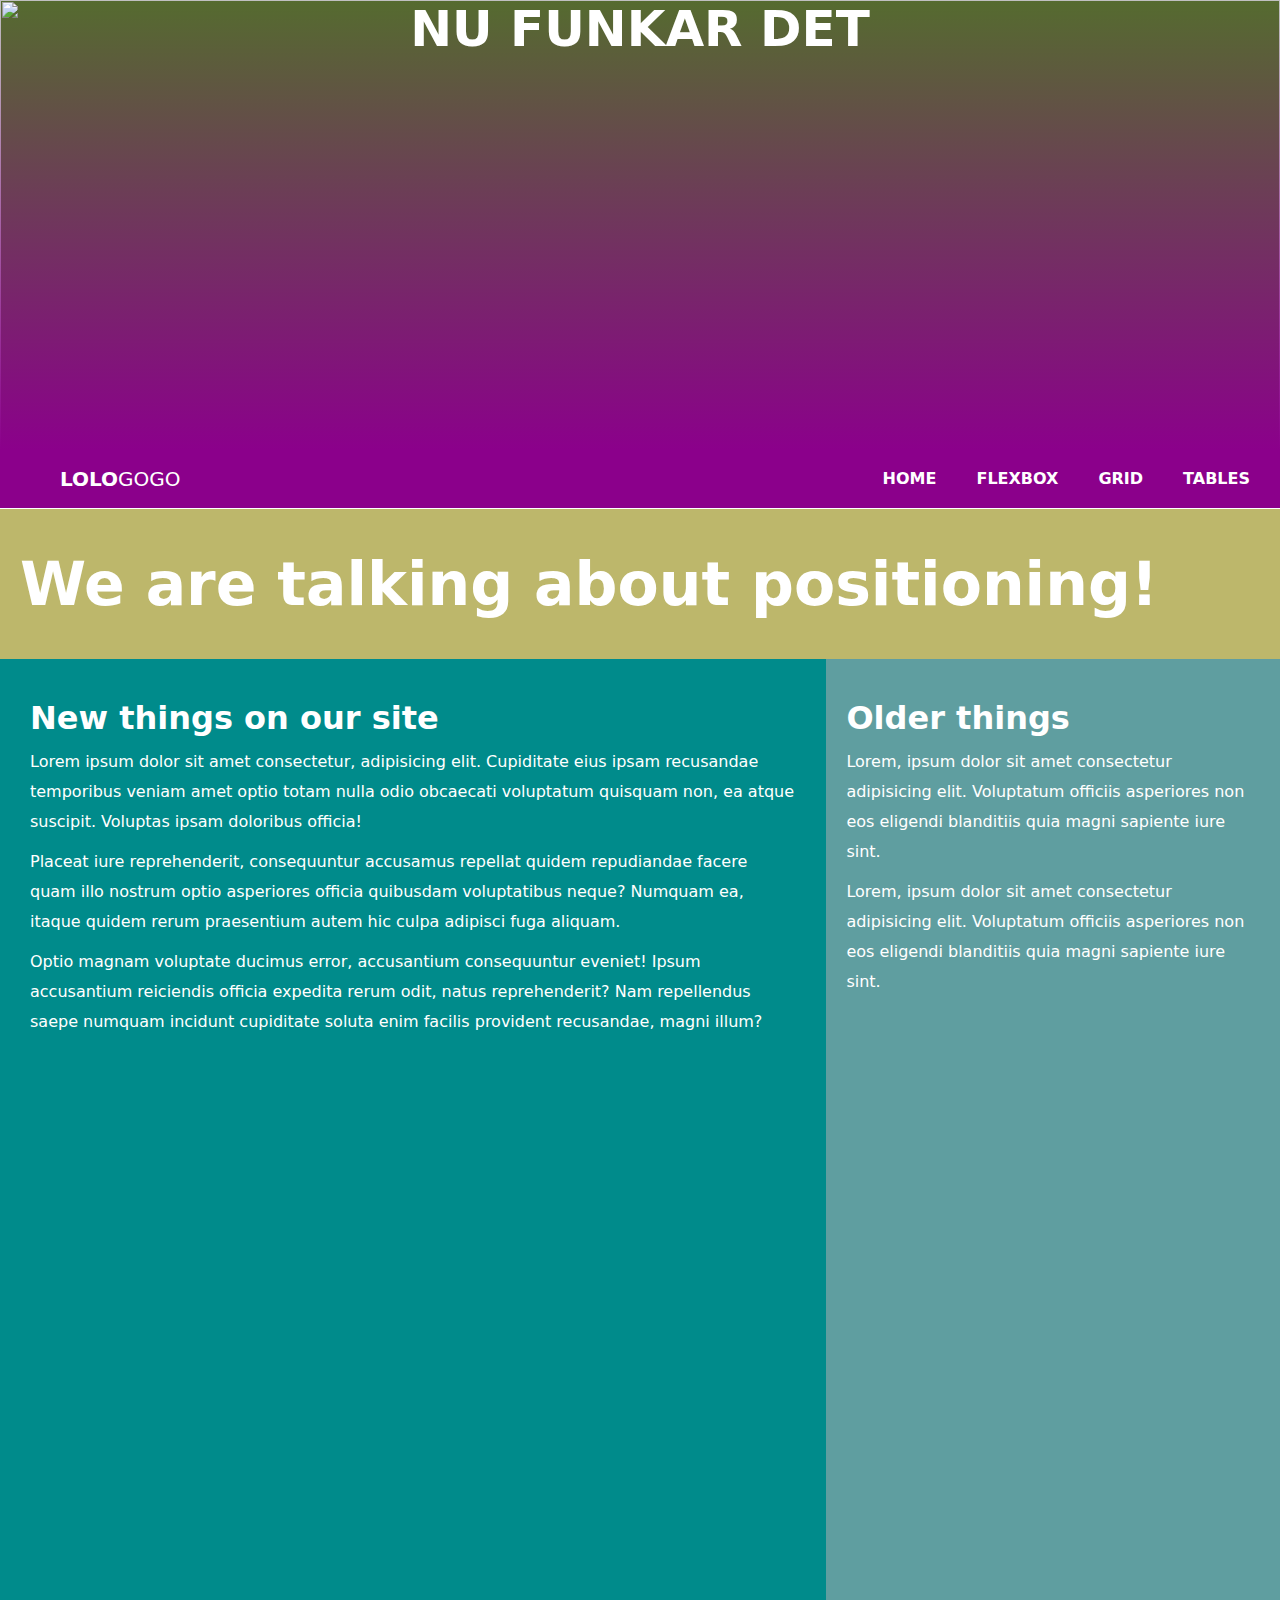
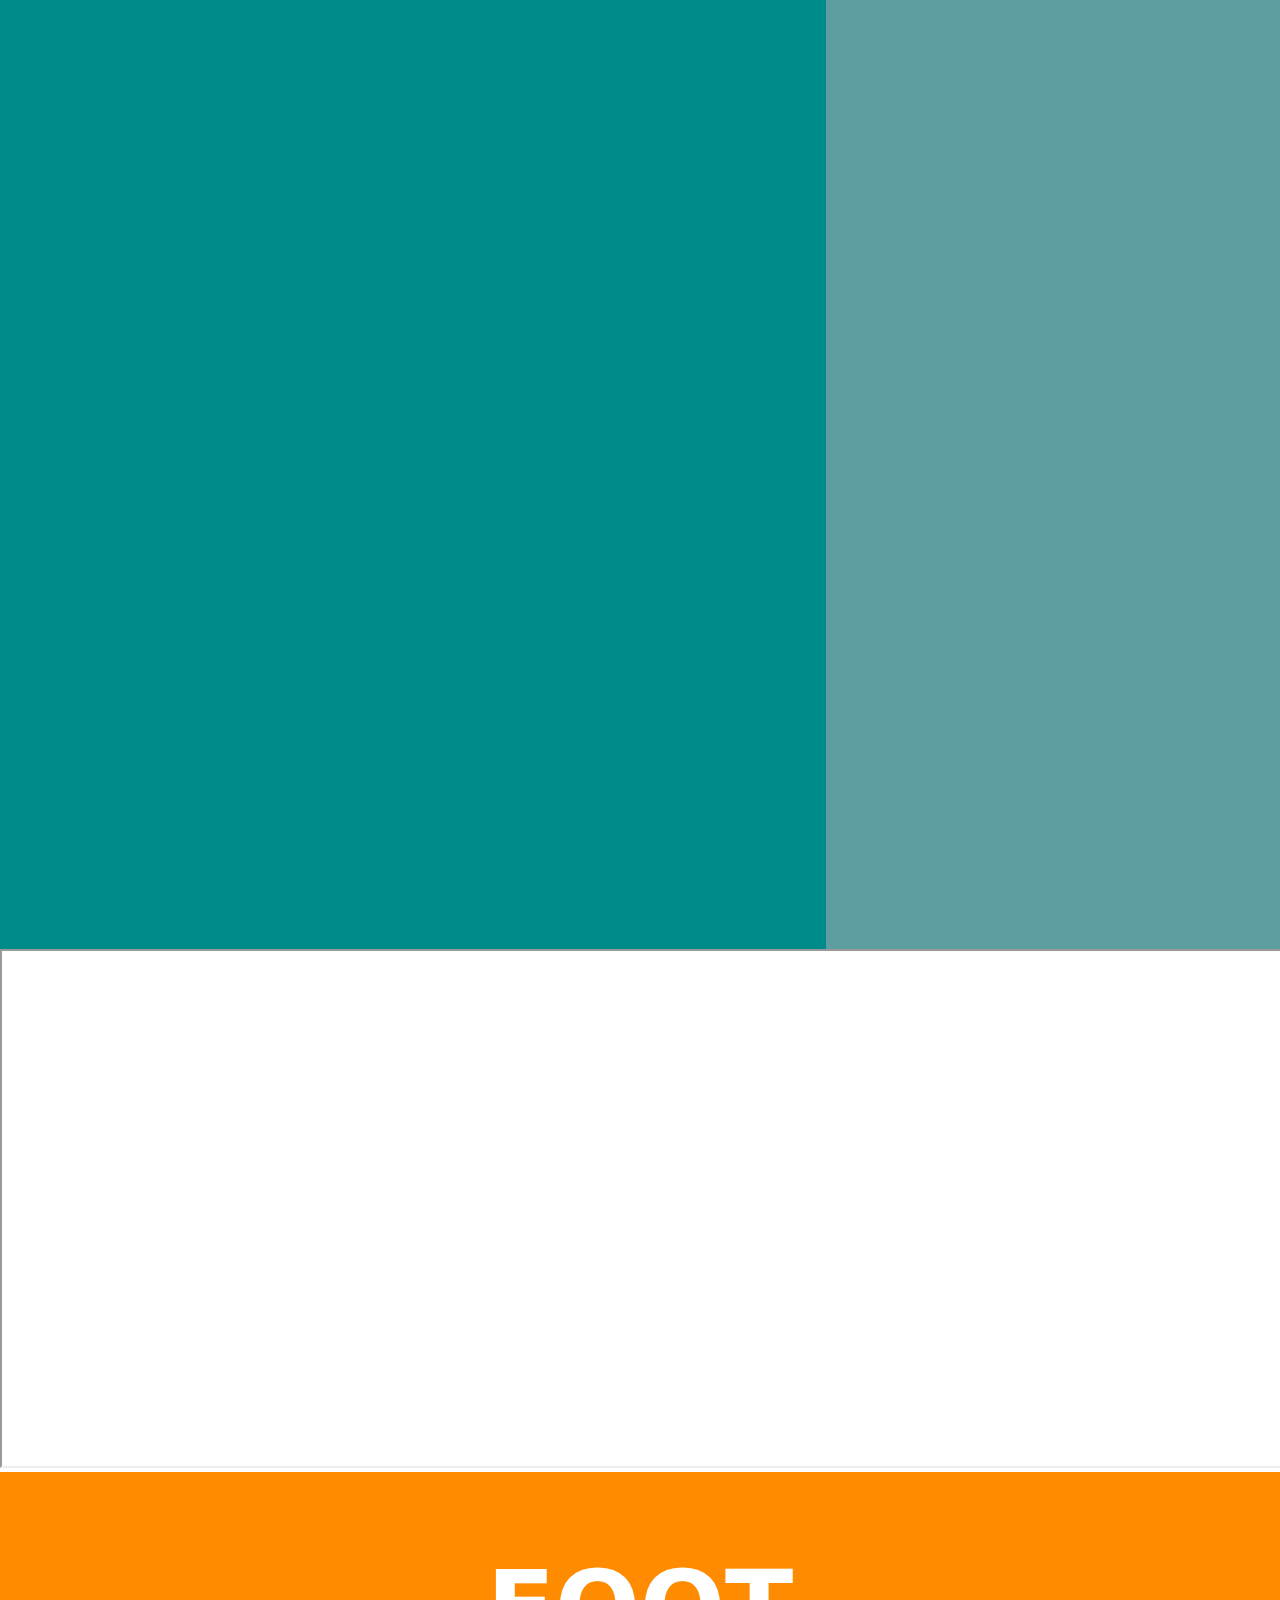
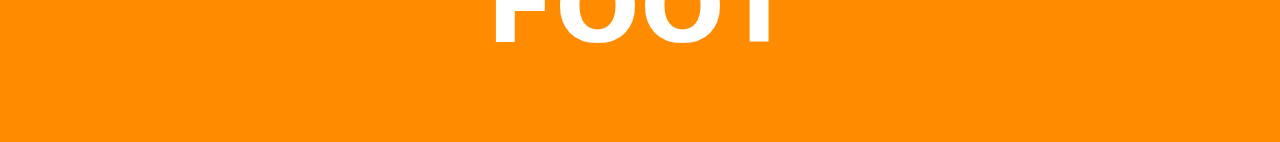
==== index.html @ 93dcf78c ":tada: First commit" ====
<!DOCTYPE html>
<html lang="en">
<head>
    <meta charset="UTF-8">
    <meta name="viewport" content="width=device-width, initial-scale=1.0">
    <link rel="stylesheet" href="positioning.css">
    <link rel="stylesheet" href="style.css">
    <title>Our new site</title>
</head>
<body>
    <div class="hero">
        <h2>NU FUNKAR DET</h2>
        <img class="hero-img" src="https://loveincorporated.blob.core.windows.net/contentimages/gallery/08afbe0f-350d-480d-9421-57274208714e-Black_forest_germany.jpg">
    </div>
    <nav>
        <span><strong>LOLO</strong>GOGO</span>      
        <input type="checkbox" name="" id="nav-button">
        <ul id="links" class="links" >     
            <li><a class="navLinks" href="#">HOME</a></li>
            <li><a class="navLinks" href="/flexbox.html">FLEXBOX</a></li>
            <li><a class="navLinks" href="/grid.html">GRID</a></li>
            <li><a class="navLinks" href="/tables.html">TABLES</a></li>
        </ul>
        <label id="nav-button-label" for="nav-button">&#9776;</label>
    </nav>
    <header>
        <h1>We are talking about positioning!</h1>
    </header>
    <main>
        <article class="introduction">
            <h2 class="introduction-title">New things on our site</h2>
            <p>Lorem ipsum dolor sit amet consectetur, adipisicing elit. Cupiditate eius ipsam recusandae temporibus veniam amet optio totam nulla odio obcaecati voluptatum quisquam non, ea atque suscipit. Voluptas ipsam doloribus officia!</p>
            <p>Placeat iure reprehenderit, consequuntur accusamus repellat quidem repudiandae facere quam illo nostrum optio asperiores officia quibusdam voluptatibus neque? Numquam ea, itaque quidem rerum praesentium autem hic culpa adipisci fuga aliquam.</p>
            <p>Optio magnam voluptate ducimus error, accusantium consequuntur eveniet! Ipsum accusantium reiciendis officia expedita rerum odit, natus reprehenderit? Nam repellendus saepe numquam incidunt cupiditate soluta enim facilis provident recusandae, magni illum?</p>
            <div class="family">
                <label for="checkin">&#9776;</label>
                <input style="display: none;" type="checkbox" name="" id="checkin">
                <span id="heyhey">HeyHeyHey</span>
            </div>
        </article>
        <aside>
            <h2>Older things</h2>
            <p>Lorem, ipsum dolor sit amet consectetur adipisicing elit. Voluptatum officiis asperiores non eos eligendi blanditiis quia magni sapiente iure sint.</p>
            <p>Lorem, ipsum dolor sit amet consectetur adipisicing elit. Voluptatum officiis asperiores non eos eligendi blanditiis quia magni sapiente iure sint.</p>
        </aside>
    </main>
    <iframe width="100%" height="515" allowfullscreen
        src="https://www.youtube.com/embed/tgbNymZ7vqY">
    </iframe>
    <footer>
        FOOT
    </footer>

    <script>
        const fadeInElement = document.querySelector('.family');
        const observer = new IntersectionObserver(entries => {
            const [entry] = entries;
            if (entry.isIntersecting) {
                console.log("IN VIEW")
                entry.target.classList.add('tada');
            }
        });

        observer.observe(fadeInElement);
    </script>
</body>
</html>
---- positioning.css ----
nav {
  position: sticky;
  top: -1px;
}

nav a:hover {
  scale: 1.2;
}

nav a:active {
  color: cadetblue;
}

/* nav a:nth-child(1):before {
  content: "🥁";
} */

.hero {
  background-color: darkolivegreen;
  position: relative;
  /* background: radial-gradient(white, black); */
  height: 50vh;
  /* background-image: url("liteSkog.jpg"); */
  /* background-image: url("https://encrypted-tbn0.gstatic.com/images?q=tbn:ANd9GcSa4zQlidmdhTc3MhvRU8wn0TE0zR4Ik3p8Bw&usqp=CAU");
  background-repeat: no-repeat;
  background-position: center;
  background-size: contain; */
}

.hero h2 {
  position: relative;
  z-index: 10;

  text-align: center;
  font-size: 50px;
  height: 100%;
  background: linear-gradient(transparent, darkmagenta);
}

.hero-img {
  position: absolute;
  top: 0;
  width: 100%;
  height: 100%;
  object-fit: cover;
}
---- style.css ----
* {
  margin: 0;
  font-family: system-ui, -apple-system, BlinkMacSystemFont, "Segoe UI", Roboto,
    Oxygen, Ubuntu, Cantarell, "Open Sans", "Helvetica Neue", sans-serif;
  color: white;
  text-decoration: none;
  list-style: none;
}

nav {
  position: relative;
  display: flex;
  align-items: center;
  background-color: darkmagenta;
  padding: 10px;
  justify-content: space-between;
}

nav span {
  font-size: 20px;
  padding-left: 50px;
}

nav a {
  font-weight: 700;
  display: inline-block;
  padding: 10px 20px;
  text-decoration: none;
}

.links {
  display: flex;
}

#nav-button {
  display: none;
}

#nav-button-label {
  display: none;
}

/* .navLinks:first-child {
  background-color: aliceblue;
} */
/* .navLinks:first-child::before {
  content: "🏠";
  padding: 10px;
} */

header {
  padding: 40px 20px;
  background-color: darkkhaki;
}

h1 {
  font-size: 60px;
}

/* h1 > span {
  color: hsl(0 0% 100% / 0.2);
  background-clip: text;
  -webkit-background-clip: text;
  background-image: linear-gradient(to left, white, white);
  background-size: 20% 100%;
  background-repeat: no-repeat;
  animation: text-writer 3s linear forwards;
} */

@keyframes text-writer {
  0% {
    background-size: 0% 100%;
  }
  100% {
    background-size: 100% 100%;
  }
}

main {
  height: 210vh;
  display: flex;
  background-color: darkcyan;
}

@media (max-width: 600px) {
  main {
    flex-direction: column;
  }

  #nav-button-label {
    display: block;
  }

  .links {
    position: absolute;
    width: 100%;
    height: 0px;
    overflow: hidden;
    align-items: flex-end;
    flex-direction: column;
    background-color: blueviolet;
    top: 43px;
    right: 0;
    display: flex;
  }
  #nav-button:checked ~ .links {
    height: 200px;
  }
}

.introduction {
  margin: 20px;
  padding: 20px 10px;
  /* width: 50%; */
}

.family {
  display: flex;
  justify-content: center;
  gap: 100px;
  align-items: center;
  width: 100%;
  opacity: 0;
  height: 200px;
  background-color: rebeccapurple;
}

.tada {
  animation-name: fade-in;
  animation-duration: 4s;
  animation-fill-mode: forwards;
  animation-timing-function: ease-in;
}

.family > span {
  background-color: blanchedalmond;
  height: 50px;
  animation: fadeIn 5s forwards;
  /* animation-timeline: view(); */
  /* color: blanchedalmond; */
  color: black;
  /* display: none; */
}

#checkin:checked ~ #heyhey {
  display: block;
  color: black;
  height: 100px;
}

aside {
  padding: 40px 20px;
  background-color: cadetblue;
}

h2 {
  font-size: 2rem;
  /* animation: fade-in 4s forwards; */
}

@keyframes fade-in {
  0% {
    opacity: 0;
    height: 0;
  }
  50% {
    font-size: 0;
  }
  100% {
    opacity: 1;
  }
}

p {
  margin: 10px 0;
  line-height: 30px;
}

footer {
  height: 30vh;
  font-size: 100px;
  font-weight: 800;
  display: flex;
  justify-content: center;
  align-items: center;
  /* position: fixed;
  bottom: 0;
  width: 100%; */
  background-color: darkorange;
}
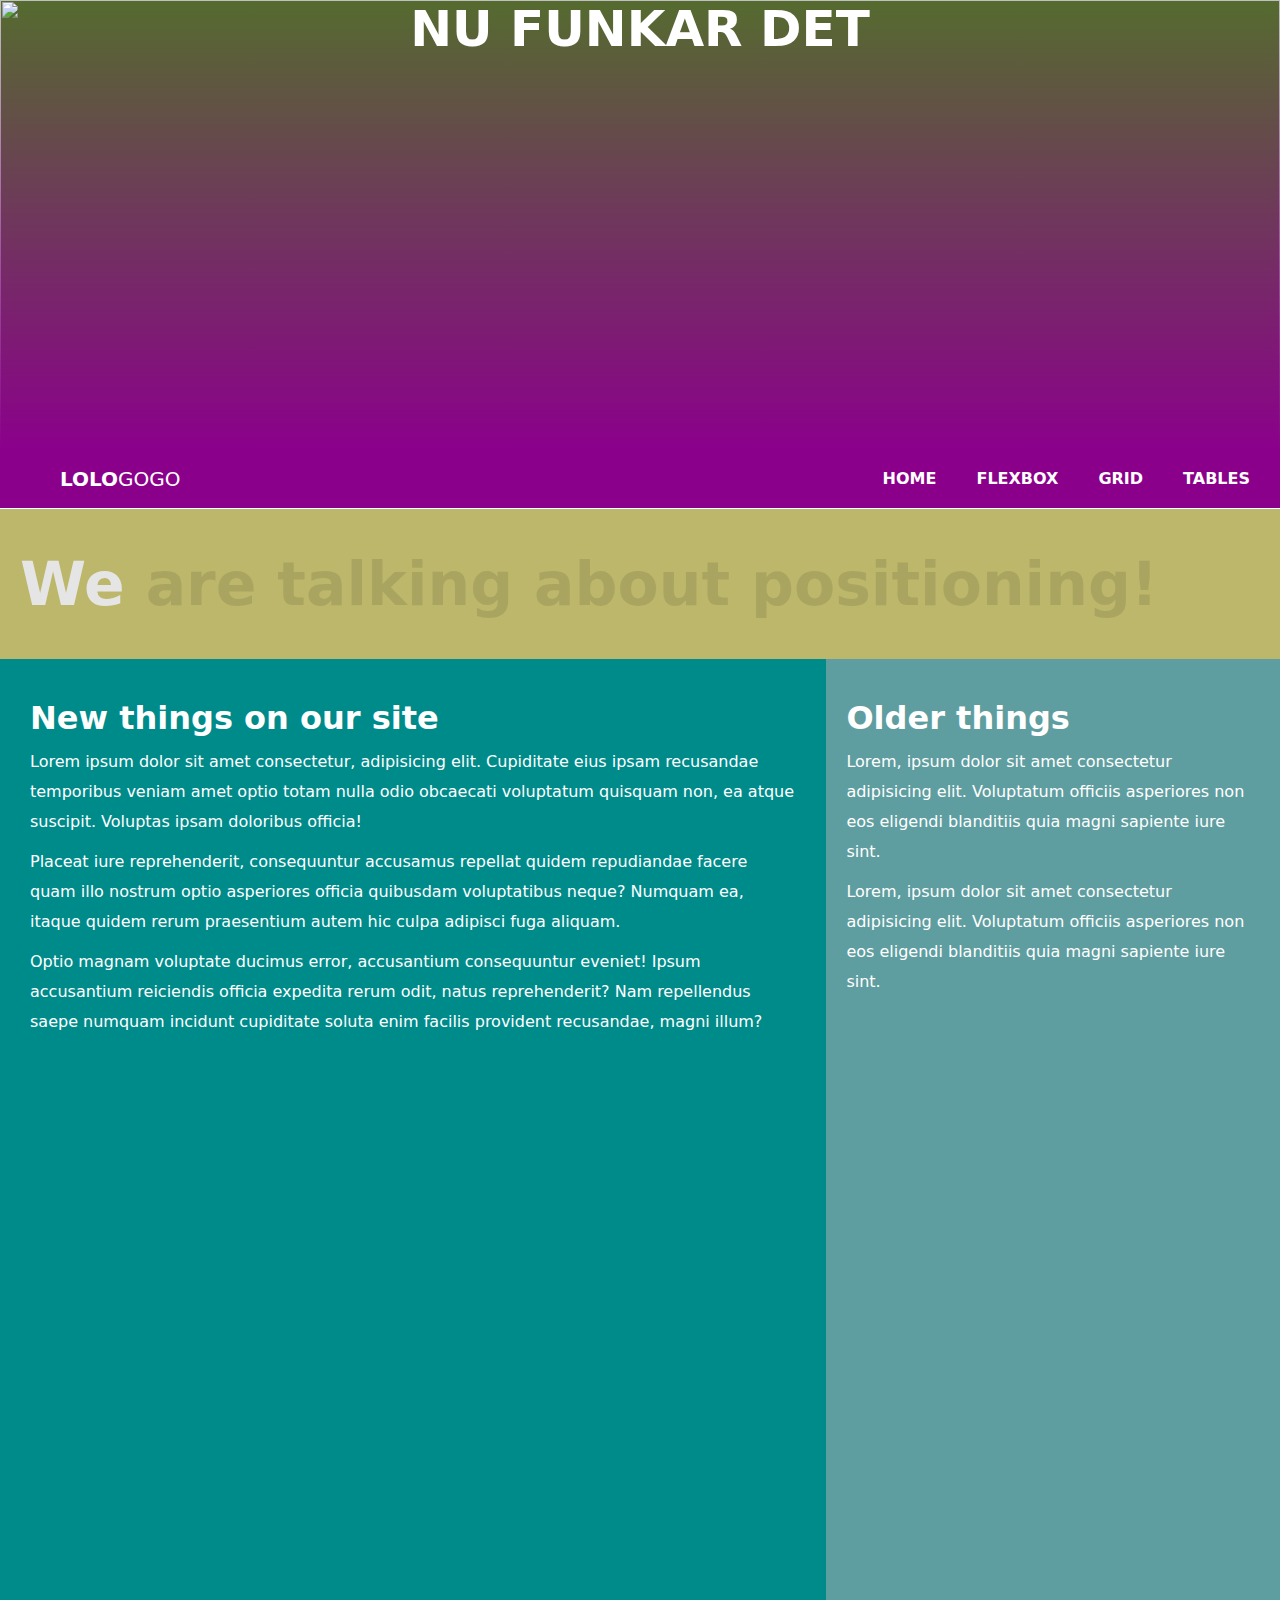
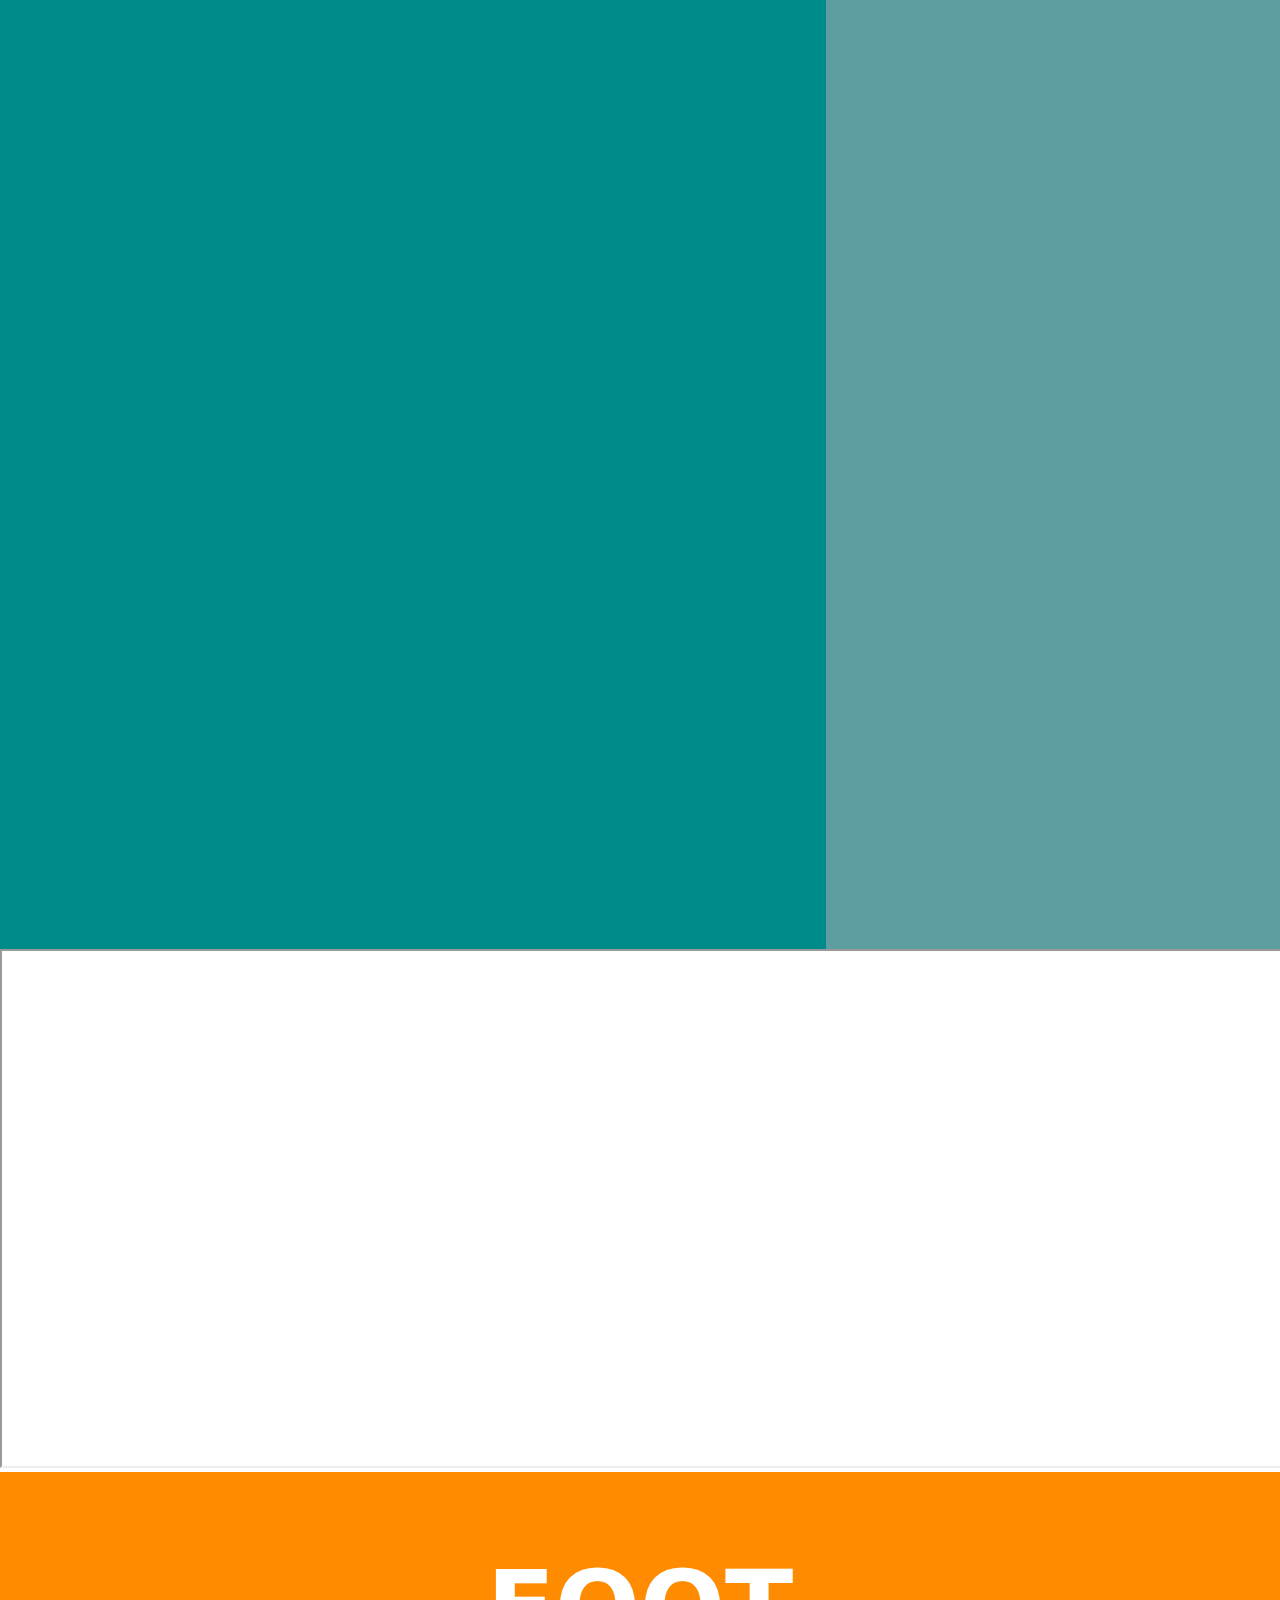
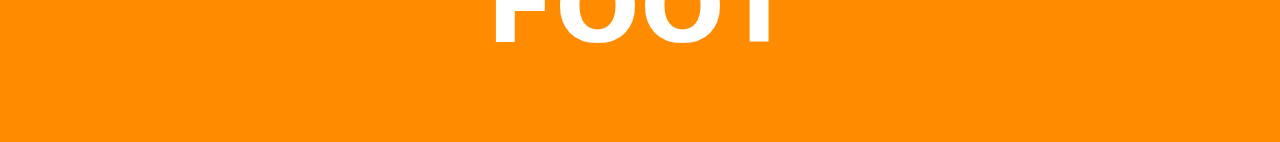
==== commit 194740c8: "Text appear hack" ====
--- a/index.html
+++ b/index.html
@@ -24,7 +24,7 @@
         <label id="nav-button-label" for="nav-button">&#9776;</label>
     </nav>
     <header>
-        <h1>We are talking about positioning!</h1>
+        <h1><span>We are talking about positioning!</span></h1>
     </header>
     <main>
         <article class="introduction">
--- a/style.css
+++ b/style.css
@@ -55,25 +55,6 @@
 
 h1 {
   font-size: 60px;
-}
-
-/* h1 > span {
-  color: hsl(0 0% 100% / 0.2);
-  background-clip: text;
-  -webkit-background-clip: text;
-  background-image: linear-gradient(to left, white, white);
-  background-size: 20% 100%;
-  background-repeat: no-repeat;
-  animation: text-writer 3s linear forwards;
-} */
-
-@keyframes text-writer {
-  0% {
-    background-size: 0% 100%;
-  }
-  100% {
-    background-size: 100% 100%;
-  }
 }
 
 main {
@@ -188,3 +169,22 @@
   width: 100%; */
   background-color: darkorange;
 }
+
+h1 > span {
+  color: rgba(0, 0, 0, 0.1);
+  background-image: linear-gradient(to left, white, white);
+  background-clip: text;
+  -webkit-background-clip: text;
+  background-size: 10% 100%;
+  background-repeat: no-repeat;
+  animation: text-show 5s linear forwards;
+}
+
+@keyframes text-show {
+  0% {
+    background-size: 0% 100%;
+  }
+  100% {
+    background-size: 100% 100%;
+  }
+}
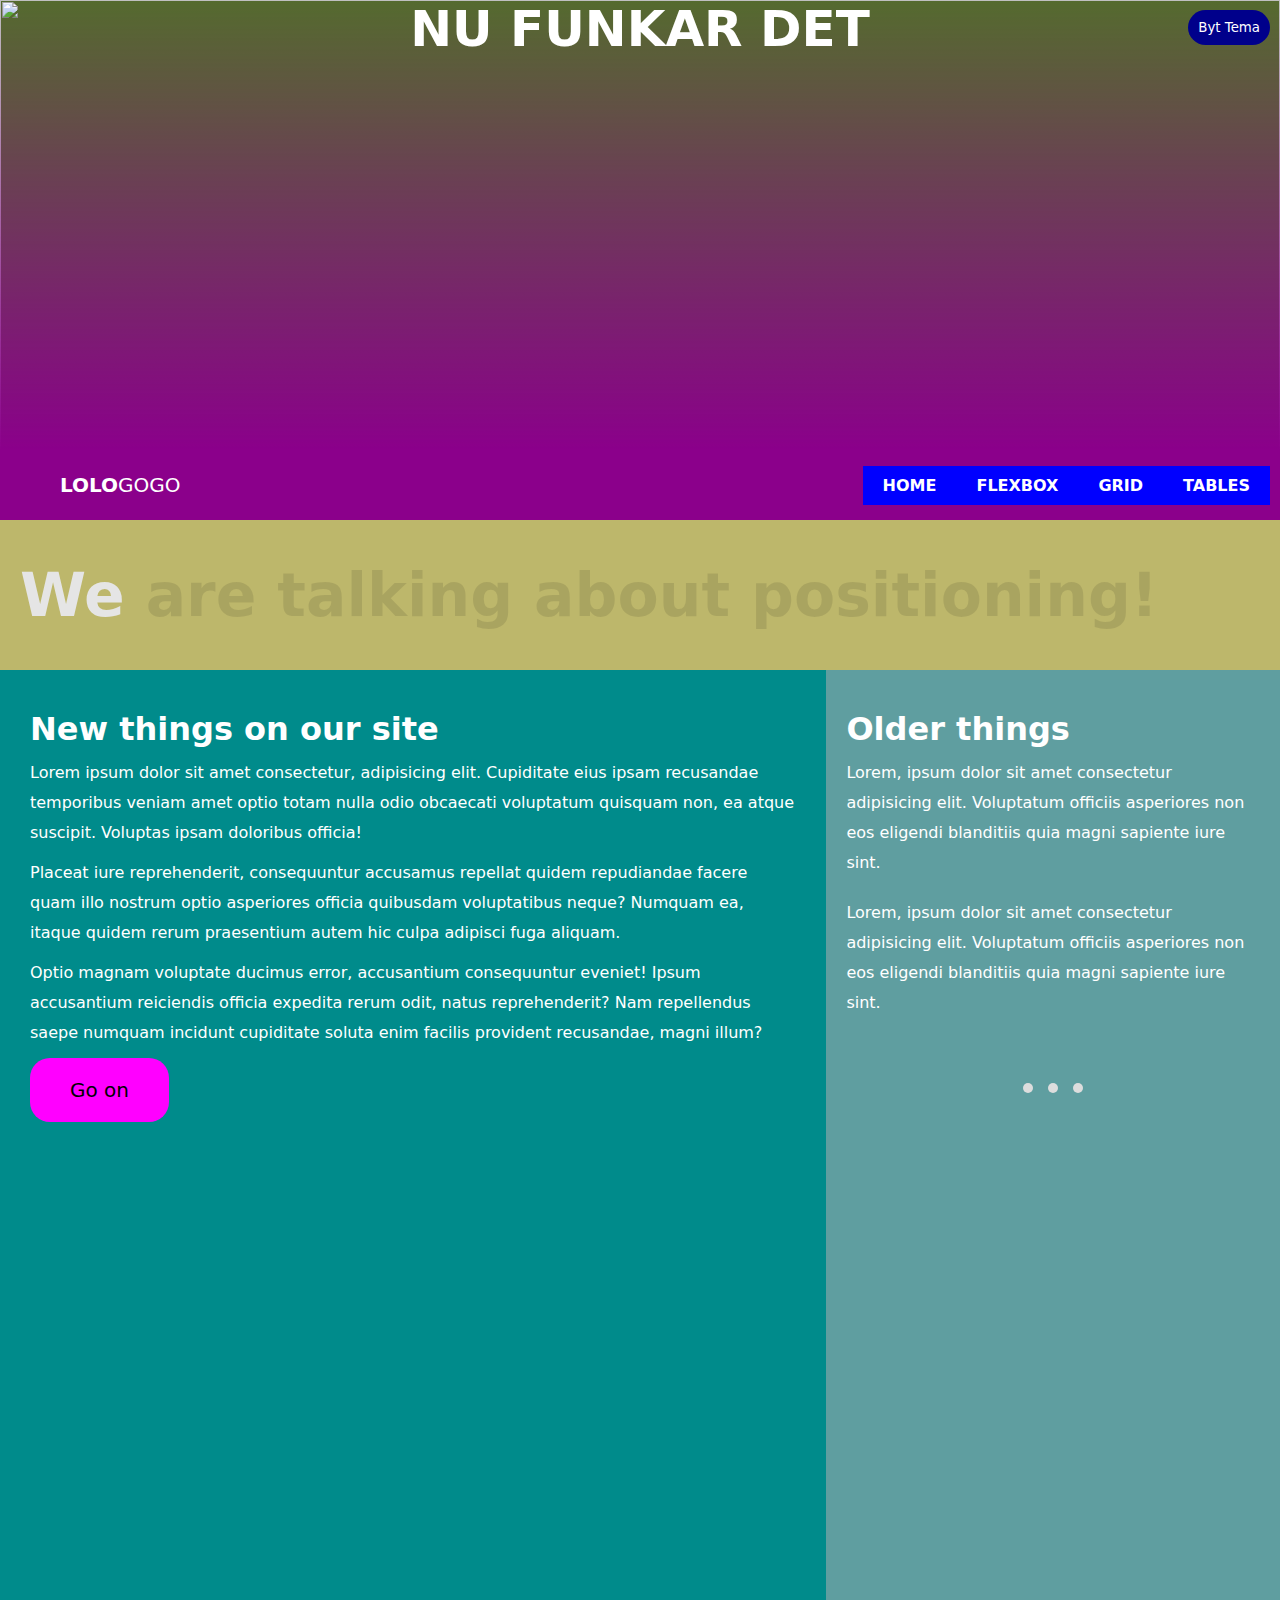
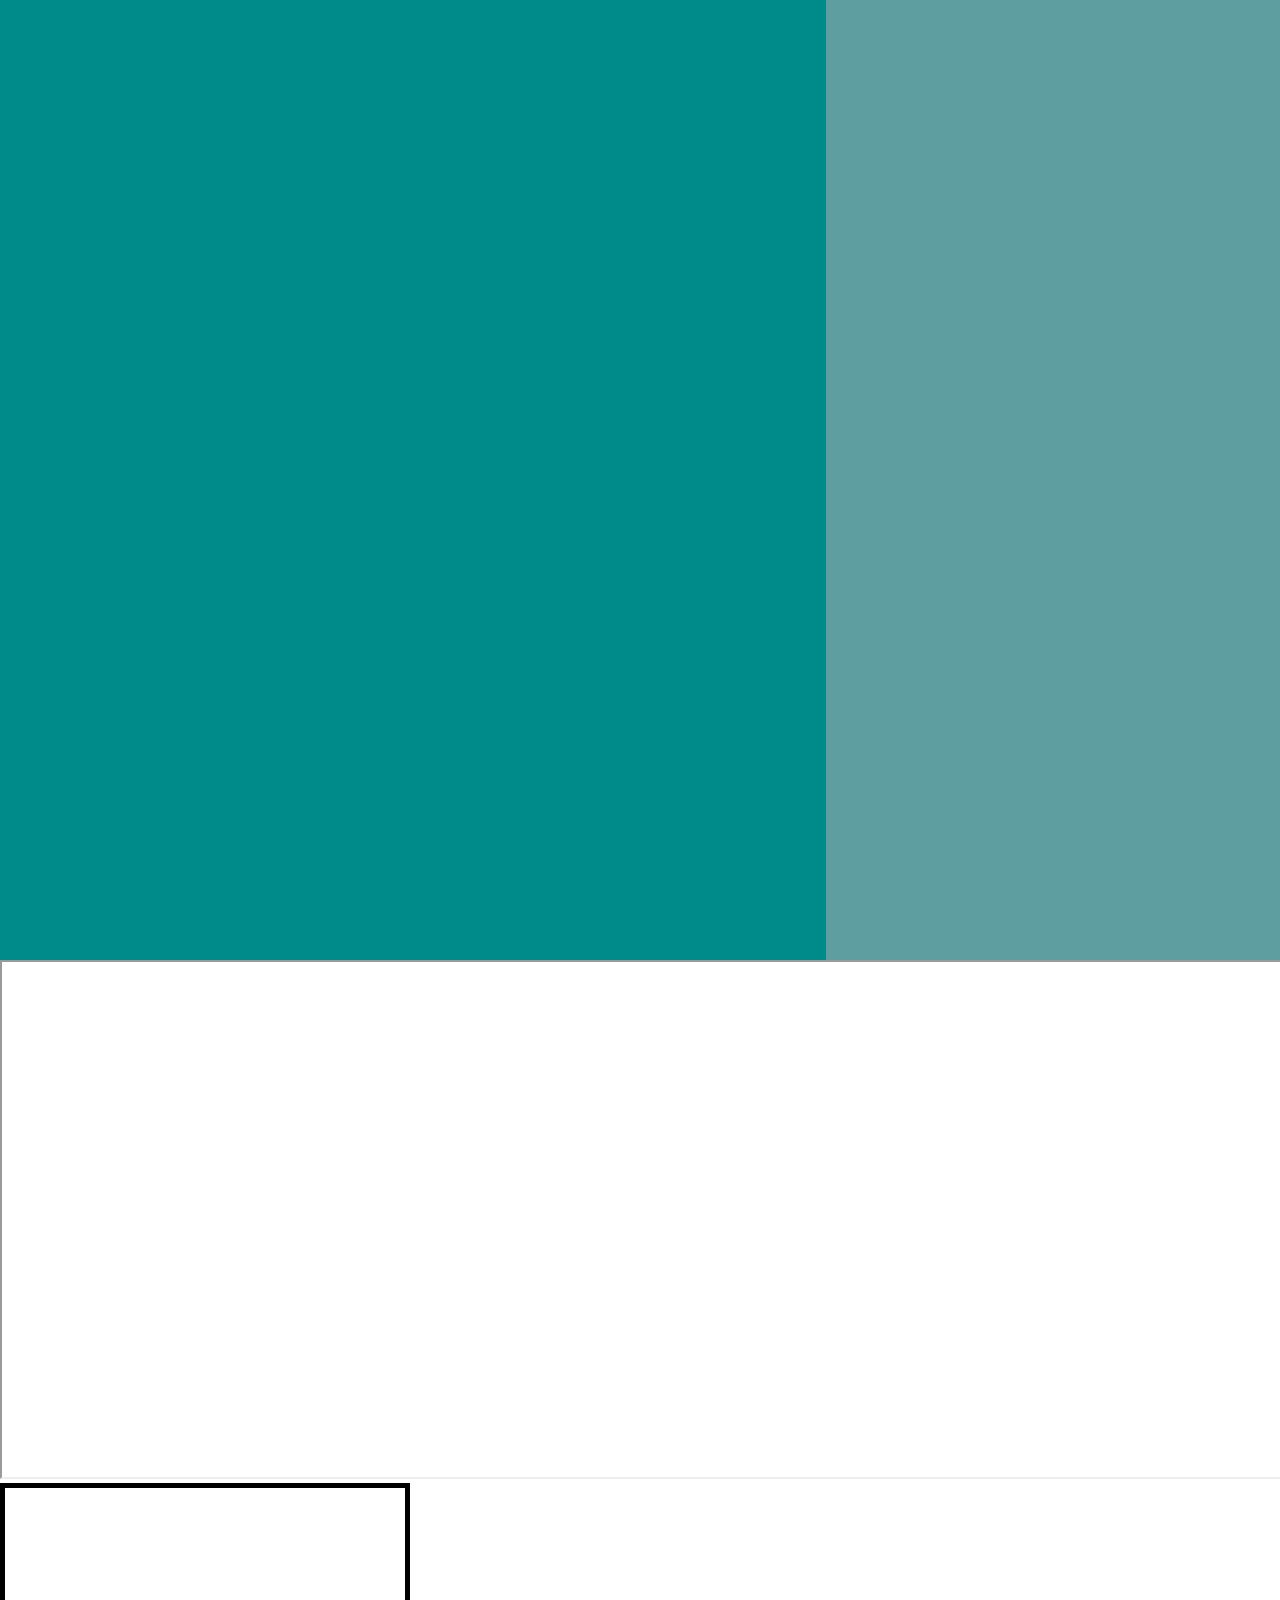
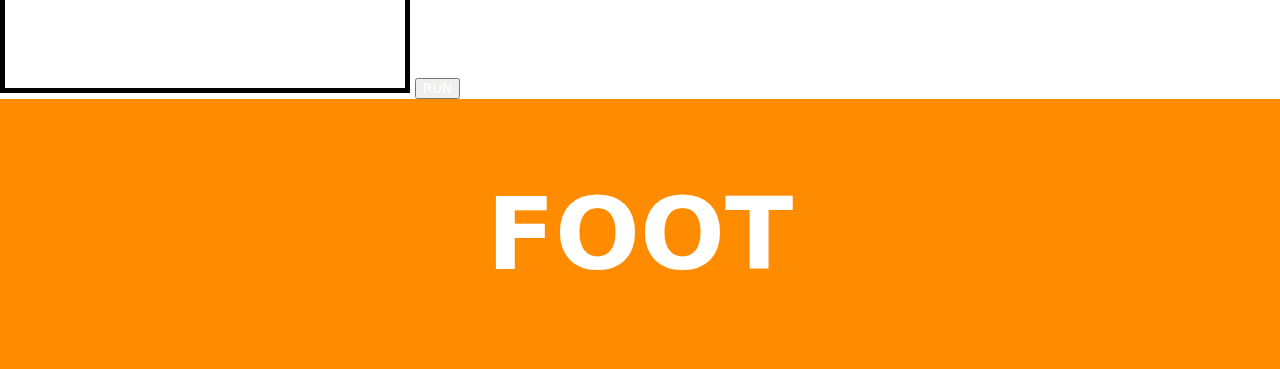
==== commit 2589abeb: "new files, tenta questions" ====
--- a/index.html
+++ b/index.html
@@ -5,9 +5,48 @@
     <meta name="viewport" content="width=device-width, initial-scale=1.0">
     <link rel="stylesheet" href="positioning.css">
     <link rel="stylesheet" href="style.css">
+    <link rel="stylesheet" href="index.css">
     <title>Our new site</title>
+    <script>
+        let isDark = false;
+        function changeTheme(){
+            if(isDark){
+                isDark = false;
+                document.documentElement.style.setProperty('--main-bg-color', 'lightblue');
+                document.documentElement.style.setProperty('--aside-bg-color', 'darkblue')
+            }
+            else {
+                isDark = true;
+                document.documentElement.style.setProperty('--main-bg-color', 'darkcyan');
+                document.documentElement.style.setProperty('--aside-bg-color', 'cadetblue')
+            }
+        }
+
+        function runCanvas(){
+            const canvas = document.getElementById('myCanvas');
+            // Get the 2D drawing context
+            const ctx = canvas.getContext('2d');
+    
+            // Draw a red rectangle
+            ctx.fillStyle = 'red';
+            ctx.fillRect(50, 50, 100, 50);
+    
+            // Draw a blue circle
+            ctx.beginPath();
+            ctx.arc(300, 100, 30, 0, Math.PI * 2);
+            ctx.fillStyle = 'blue';
+            ctx.fill();
+    
+            // Draw text
+            ctx.font = '20px Arial';
+            ctx.fillStyle = 'black';
+            ctx.fillText('Hello, Canvas!', 50, 150);
+        }
+
+    </script>
 </head>
 <body>
+    <button class="darkmode-btn" onclick="changeTheme()">Byt Tema</button>
     <div class="hero">
         <h2>NU FUNKAR DET</h2>
         <img class="hero-img" src="https://loveincorporated.blob.core.windows.net/contentimages/gallery/08afbe0f-350d-480d-9421-57274208714e-Black_forest_germany.jpg">
@@ -32,21 +71,29 @@
             <p>Lorem ipsum dolor sit amet consectetur, adipisicing elit. Cupiditate eius ipsam recusandae temporibus veniam amet optio totam nulla odio obcaecati voluptatum quisquam non, ea atque suscipit. Voluptas ipsam doloribus officia!</p>
             <p>Placeat iure reprehenderit, consequuntur accusamus repellat quidem repudiandae facere quam illo nostrum optio asperiores officia quibusdam voluptatibus neque? Numquam ea, itaque quidem rerum praesentium autem hic culpa adipisci fuga aliquam.</p>
             <p>Optio magnam voluptate ducimus error, accusantium consequuntur eveniet! Ipsum accusantium reiciendis officia expedita rerum odit, natus reprehenderit? Nam repellendus saepe numquam incidunt cupiditate soluta enim facilis provident recusandae, magni illum?</p>
-            <div class="family">
+            <button class="goOnBtn">Go on</button>
+            <!-- <div class="family">
                 <label for="checkin">&#9776;</label>
                 <input style="display: none;" type="checkbox" name="" id="checkin">
                 <span id="heyhey">HeyHeyHey</span>
-            </div>
+            </div> -->
         </article>
         <aside>
             <h2>Older things</h2>
             <p>Lorem, ipsum dolor sit amet consectetur adipisicing elit. Voluptatum officiis asperiores non eos eligendi blanditiis quia magni sapiente iure sint.</p>
             <p>Lorem, ipsum dolor sit amet consectetur adipisicing elit. Voluptatum officiis asperiores non eos eligendi blanditiis quia magni sapiente iure sint.</p>
+            <div class="slideshow">
+                <span class="dot"></span>
+                <span class="dot"></span>
+                <span class="dot"></span>
+            </div>
         </aside>
     </main>
     <iframe width="100%" height="515" allowfullscreen
         src="https://www.youtube.com/embed/tgbNymZ7vqY">
     </iframe>
+    <canvas id="myCanvas" width="400" height="200"></canvas>
+    <button onclick="runCanvas()">RUN</button>
     <footer>
         FOOT
     </footer>
@@ -62,6 +109,7 @@
         });
 
         observer.observe(fadeInElement);
+
     </script>
 </body>
 </html>--- a/positioning.css
+++ b/positioning.css
@@ -1,10 +1,6 @@
 nav {
   position: sticky;
   top: -1px;
-}
-
-nav a:hover {
-  scale: 1.2;
 }
 
 nav a:active {
--- a/style.css
+++ b/style.css
@@ -7,25 +7,25 @@
   list-style: none;
 }
 
-nav {
-  position: relative;
-  display: flex;
-  align-items: center;
-  background-color: darkmagenta;
+:root {
+  --main-bg-color: darkcyan;
+  --aside-bg-color: cadetblue;
+  --main-text-color: #333;
+}
+
+.darkmode-btn {
+  position: absolute;
+  z-index: 99;
+  background-color: darkblue;
+  border: none;
+  border-radius: 20px;
   padding: 10px;
-  justify-content: space-between;
-}
-
-nav span {
-  font-size: 20px;
-  padding-left: 50px;
-}
-
-nav a {
-  font-weight: 700;
-  display: inline-block;
-  padding: 10px 20px;
-  text-decoration: none;
+  right: 10px;
+  top: 10px;
+}
+
+canvas {
+  border: 5px solid black;
 }
 
 .links {
@@ -60,7 +60,7 @@
 main {
   height: 210vh;
   display: flex;
-  background-color: darkcyan;
+  background-color: var(--main-bg-color);
 }
 
 @media (max-width: 600px) {
@@ -130,8 +130,10 @@
 }
 
 aside {
+  display: flex;
+  flex-direction: column;
   padding: 40px 20px;
-  background-color: cadetblue;
+  background-color: var(--aside-bg-color);
 }
 
 h2 {
@@ -188,3 +190,66 @@
     background-size: 100% 100%;
   }
 }
+
+.goOnBtn {
+  color: black;
+  font-size: 20px;
+  background: magenta;
+  padding: 20px 40px;
+  border: none;
+  border-radius: 20px;
+  animation-name: pulse;
+  animation-duration: 2s;
+  animation-iteration-count: infinite;
+  animation-direction: alternate;
+}
+
+@keyframes pulse {
+  0% {
+    transform: scale(1);
+  }
+  100% {
+    transform: scale(1.3);
+  }
+}
+
+.slideshow {
+  margin-top: 50px;
+  align-self: center;
+}
+
+.dot {
+  width: 10px;
+  height: 10px;
+  background-color: #ddd;
+  border-radius: 50%;
+  display: inline-block;
+  margin: 0 5px;
+}
+
+@keyframes moveIndicator {
+  0% {
+    background-color: #ddd;
+  }
+  33.33% {
+    background-color: blue;
+  }
+  46.66% {
+    background-color: #ddd;
+  }
+  100% {
+    background-color: #ddd;
+  }
+}
+
+.dot {
+  animation: moveIndicator 6s linear infinite;
+}
+
+.dot:nth-child(2) {
+  animation-delay: 2s;
+}
+
+.dot:nth-child(3) {
+  animation-delay: 4s;
+}
--- a/index.css
+++ b/index.css
@@ -0,0 +1,33 @@
+nav {
+  position: sticky;
+  display: flex;
+  align-items: center;
+  justify-content: space-between;
+  top: -1px;
+  background-color: darkmagenta;
+  padding: 10px;
+  height: 50px;
+}
+nav span {
+  font-size: 20px;
+  padding-left: 50px;
+}
+
+nav a:hover {
+  font-size: 30px;
+  color: red;
+  background-color: yellow;
+  transform: skew(15deg, 15deg);
+}
+
+nav a {
+  background-color: blue;
+  font-weight: 700;
+  display: inline-block;
+  padding: 10px 20px;
+  text-decoration: none;
+  transition-property: background-color;
+  transition-duration: 2s;
+  transition-timing-function: linear;
+  /* transition: background-color 0.2s linear; */
+} /*# sourceMappingURL=index.css.map */
